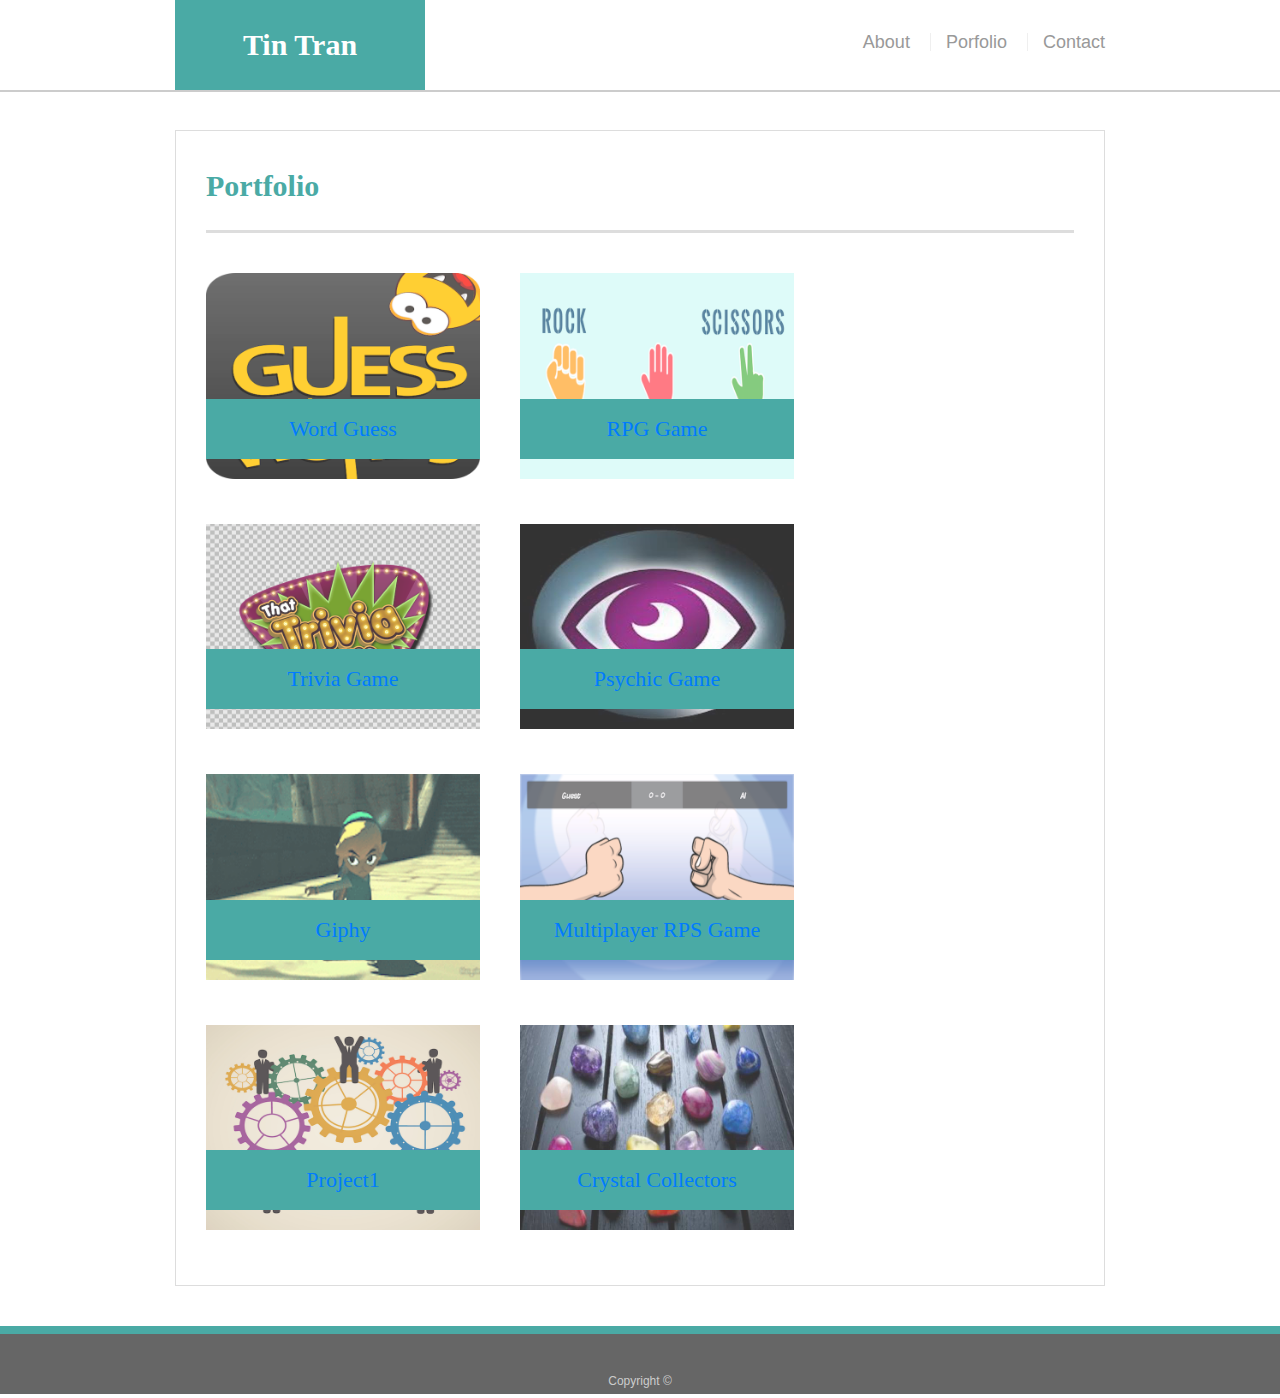
==== portfolio.html @ 38612754 "updates" ====
<!DOCTYPE html>
<html>

<head>
    <meta charset="utf-8" />
    <meta http-equiv="X-UA-Compatible" content="IE=edge">
    <title>Porfolio | Tin Tran</title>
    <meta name="viewport" content="width=device-width, initial-scale=1">
    <link href="./assets/css/reset.css" rel="stylesheet">
    <link href="https://maxcdn.bootstrapcdn.com/bootstrap/4.0.0/css/bootstrap.min.css" rel="stylesheet">
    <link href="./assets/css/stylesheet.css" media="screen" rel="stylesheet" type="text/css">
    <script src="main.js"></script>
</head>

<body>
    <header id="topbar">
        <div class="container">
            <a href="index.html" id="logo">Tin Tran</a>
            <nav>
                <a href="index.html">About</a>
                <a href="portfolio.html">Porfolio</a>
                <a href="contact.html">Contact</a>
            </nav>
        </div>
    </header>

    <div id="main-container" class="container">
        <div class="main-section">
            <h1>Portfolio</h1>

            <div class="work">
                <img src="./assets/images/Guess Word-680x480.png" alt="Word Guess" />
                <h3>
                    <a href="https://stannous2.github.io/Word-Guess-Game/">Word Guess</a>
                </h3>
            </div>
            <div class="work">
                <img src="./assets/images/RPS-640-480.png" alt="RPG Game" />
                <h3> 
                    <a href="https://stannous2.github.io/Word-Guess-Game/">RPG Game</a>
                </h3>
            </div>
            <div class="work">
                <img src="./assets/images/ThatTriviaGame-640-480-2.png" alt="Trivia Game" />
                <h3>
                    <a href="">Trivia Game</a>
                </h3>
            </div>
            <div class="work">
                <img src="./assets/images/psychic game-640-480.jpeg" alt="Psychic Game" />
                <h3>
                    <a href="">Psychic Game</a>
                </h3>
            </div>
            <div class="work">
                <img src="./assets/images/zelda-giphy.gif" alt="Giphy" />
                <h3>
                    <a href="https://stannous2.github.io/GiphyAPI/">Giphy</a>
                </h3>
            </div>
            <div class="work">
                <img src="./assets/images/multi-player-RPS-640x480.png" alt="Multiplayer RPS Game" />
                <h3>
                   <a href="https://stannous2.github.io/RPS-Multiplayer/">Multiplayer RPS Game</a> 
                </h3>
            </div>
            <div class="work">
                <img src="./assets/images/Collaboration-640x480.png" alt="Project1" />
                <h3>
                    <a href="">Project1</a>
                </h3>
            </div>
            <div class="work">
                <img src="./assets/images/crystal.jpg" alt="Crystal Collectors" />
                <h3>
                    <a href="">Crystal Collectors</a>
                </h3>
            </div>
        </div>
    </div>

    <footer>
        <div class="container">
            Copyright &copy;
        </div>
    </footer>
</body>

</html>
---- assets/css/stylesheet.css ----
body {
    background-image: url("./assets/images/smooth-concrete.jpg");
    font-family: Arial, "Helvetica Neue", Helvetica, sans-serif;
    font-size: 18px;
    line-height: 34px;
    color: #777;
}

* {
    box-sizing: border-box;
}

.container {
    width: 100%;
    max-width: 960px;
    margin: 0 auto;
    clear: both;
}

h1,
h2,
h3,
p {
    margin-bottom: 20px;
}

p:last-child {
    margin-bottom: 0;
}

h1,
h2,
h3 {
    font-family: Georgia, Times, "Times New Roman", serif;
    font-weight: 700;
    color: #4aaaa5;
}

h1 {
    padding-bottom: 20px;
    font-size: 30px;
    line-height: 49px;
    border-bottom: 3px solid #ddd;
}

h2,
h3 {
    font-size: 22px;
}

/* ####################################### header ################################## */

#topbar {
    position: fixed;
    z-index: 99;
    width: 100%;
    margin: 0 0 30px;
    overflow: auto;
    color: #fff;
    background: #fff;
    border-bottom: 2px solid #ccc;
}

#logo {
    float: left;
    width: 250px;
    height: 90px;
    font-family: Georgia, Times, "Times New Roman", serif;
    font-size: 30px;
    font-weight: 700;
    line-height: 90px;
    color: #fff;
    text-align: center;
    text-decoration: none;
    background: #4aaaa5;
}

nav {
    float: right;
    margin-top: 25px;
}

nav a {
    display: inline-block;
    padding-left: 15px;
    margin-left: 15px;
    line-height: 18px;
    color: #999;
    text-decoration: none;
    border-left: 1px solid #efefef;
}

nav a:first-child {
    border-left: 0 none;
}

/* main */

#main-container {
    width: 100%;
    max-width: 960px;
    margin: 0 auto;
    clear: both;
    padding-top: 130px;
    min-height: calc(100vh - 70px);
}

.main-section {
    float: left;
    width: 100%;
    max-width: 960px;
    padding: 30px;
    margin: 0 0 40px;
    background: #fff;
    border: 1px solid #ddd;
}

.author-image {
    float: left;
    width: 200px;
    height: auto;
    margin-top: 10px;
    margin-right: 25px;
}

/* ################# footer ###########################*/

footer {
    padding: 30px 0;
    clear: both;
    font-size: 12px;
    color: #fff;
    color: #ccc;
    text-align: center;
    background: #666;
    border-top: 8px solid #4aaaa5;
    height: 50px;
}

h3,
h2 {
    padding-bottom: 20px;
    margin-bottom: 15px;
    line-height: 22px;
    border-bottom: 2px solid #eee;
}

/* portfolio page */

.work {
    position: relative;
    float: left;
    width: 274px;
    margin: 20px 0 25px;
    overflow: auto;
  }
  
  .work:nth-child(even) {
    margin-right: 40px;
  }
  
  .work img {
    width: 100%;
    border: 0 none;
    opacity: 0.8;
  }
  
  .work h3 {
    position: absolute;
    bottom: 20px;
    width: 100%;
    padding: 15px;
    margin-bottom: 0;
    font-weight: 300;
    line-height: 30px;
    color: #fff;
    text-align: center;
    background: #4aaaa5;
    border-bottom: 0;
  }


/* contact page */

#contact-form ul {
    margin-bottom: 20px;
  }
  
  #contact-form li {
    margin-bottom: 10px;
  }
  
  label,
  input[type=text],
  input[type=email],
  textarea {
    display: block;
    width: 100%;
  }
  
  input[type=text],
  input[type=email],
  textarea {
    height: 35px;
    padding: 0 10px;
    font-size: 14px;
    border: 1px solid #ddd;
  }
  
  textarea {
    height: 200px;
  }
  
  input[type=submit] {
    padding: 10px 30px;
    font-size: 18px;
    color: #fff;
    cursor: pointer;
    background: #4aaaa5;
    border: 0 none;
  }
  

 /* ################# this was not used since bootstrap provides the responsive itself ############################ */ 
/*@media only screen and (max-width: 980px) {
    .section {
        width: 50%;
        margin-left: 0;
    }
    .photo {
        width: 270px;
        height: 170px;
    }
}

@media only screen and (max-width: 768px) {
    .section {
        width: 70%;
        margin-left: 0;
    }
    .toplink {
        float: right;
    }
}

@media only screen and (max-width: 640px) {
    .section {
        width: 100%;
        margin-left: 0;
    }
    .row {
        flex-direction: column;
        margin-left: -3%;
    }
    .custom {
        max-width: 100%;
        margin: 0;
    }
    .col-sm-10 {
        max-width: 100%;
    }
    .toplink {
        float: none;
        justify-content: center;
    }
}*/
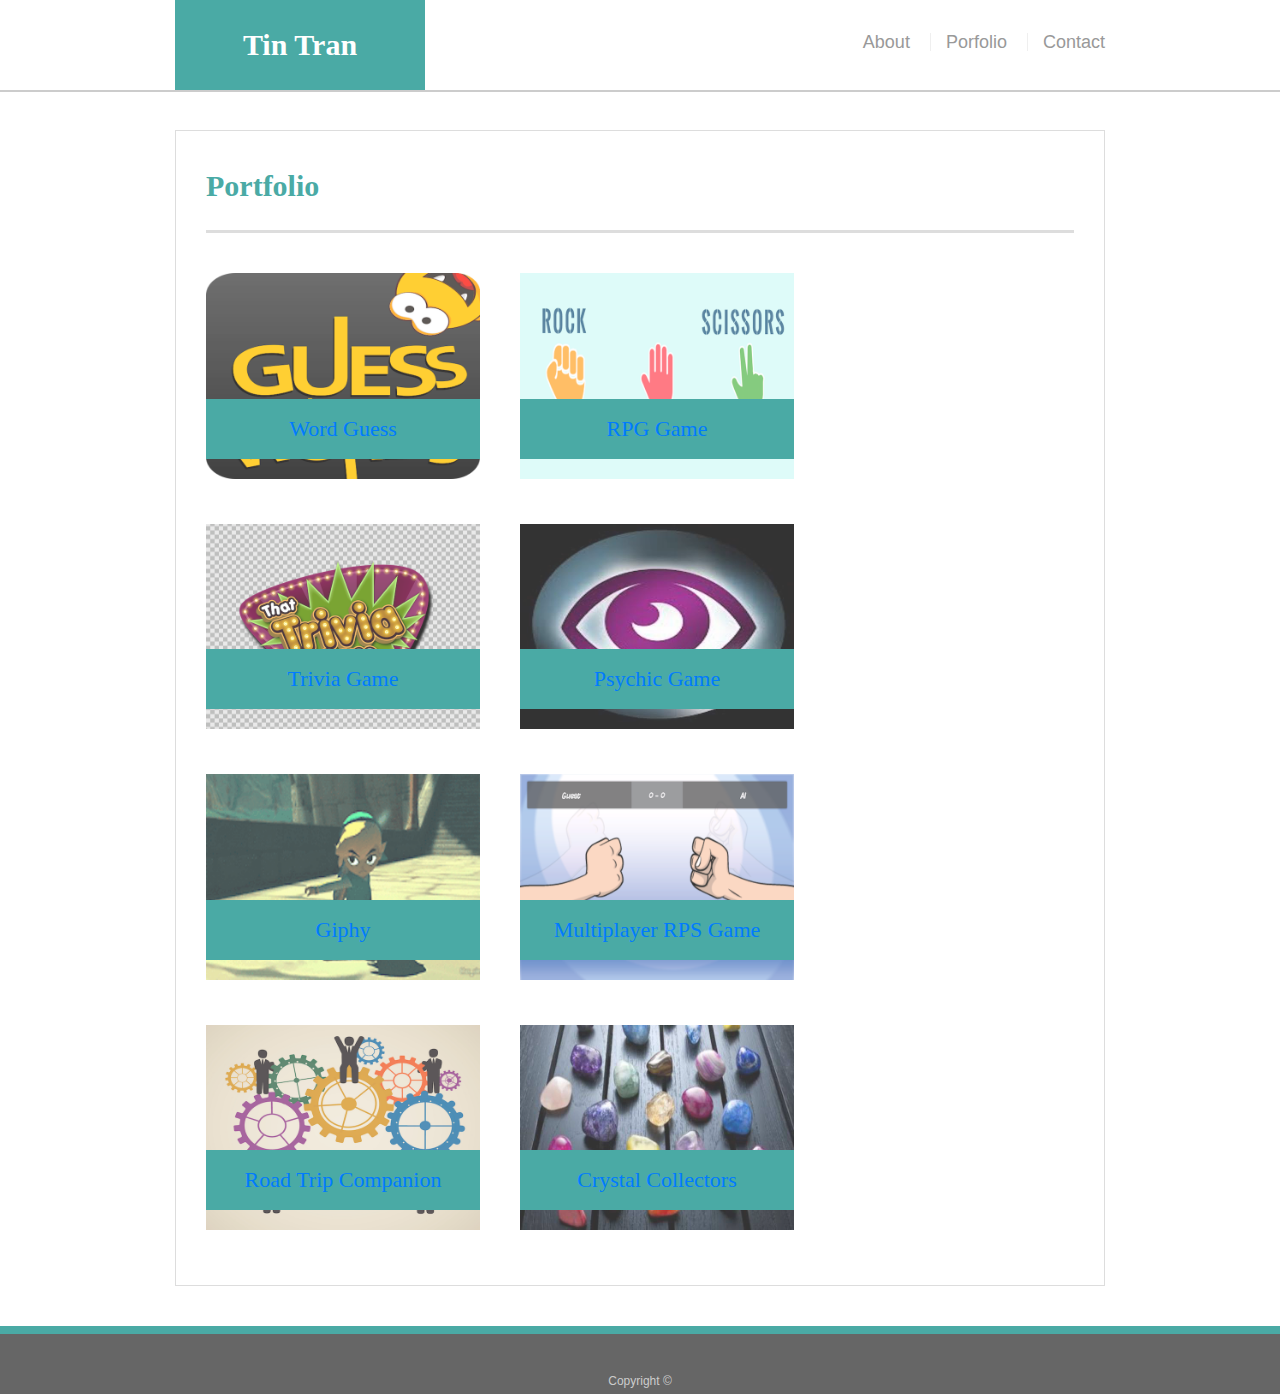
==== commit 1fc2145b: "updates" ====
--- a/portfolio.html
+++ b/portfolio.html
@@ -37,19 +37,19 @@
             <div class="work">
                 <img src="./assets/images/RPS-640-480.png" alt="RPG Game" />
                 <h3> 
-                    <a href="https://stannous2.github.io/Word-Guess-Game/">RPG Game</a>
+                    <a href="https://stannous2.github.io/Rock-Paper-Scissor/">RPG Game</a>
                 </h3>
             </div>
             <div class="work">
                 <img src="./assets/images/ThatTriviaGame-640-480-2.png" alt="Trivia Game" />
                 <h3>
-                    <a href="">Trivia Game</a>
+                    <a href="https://stannous2.github.io/TriviaGame/">Trivia Game</a>
                 </h3>
             </div>
             <div class="work">
                 <img src="./assets/images/psychic game-640-480.jpeg" alt="Psychic Game" />
                 <h3>
-                    <a href="">Psychic Game</a>
+                    <a href="https://stannous2.github.io/Psychic-Game/">Psychic Game</a>
                 </h3>
             </div>
             <div class="work">
@@ -65,15 +65,15 @@
                 </h3>
             </div>
             <div class="work">
-                <img src="./assets/images/Collaboration-640x480.png" alt="Project1" />
+                <img src="./assets/images/Collaboration-640x480.png" alt="Road Trip Companion" />
                 <h3>
-                    <a href="">Project1</a>
+                    <a href="https://stannous2.github.io/Project1/">Road Trip Companion</a>
                 </h3>
             </div>
             <div class="work">
                 <img src="./assets/images/crystal.jpg" alt="Crystal Collectors" />
                 <h3>
-                    <a href="">Crystal Collectors</a>
+                    <a href="https://stannous2.github.io/unit-4-game/">Crystal Collectors</a>
                 </h3>
             </div>
         </div>
